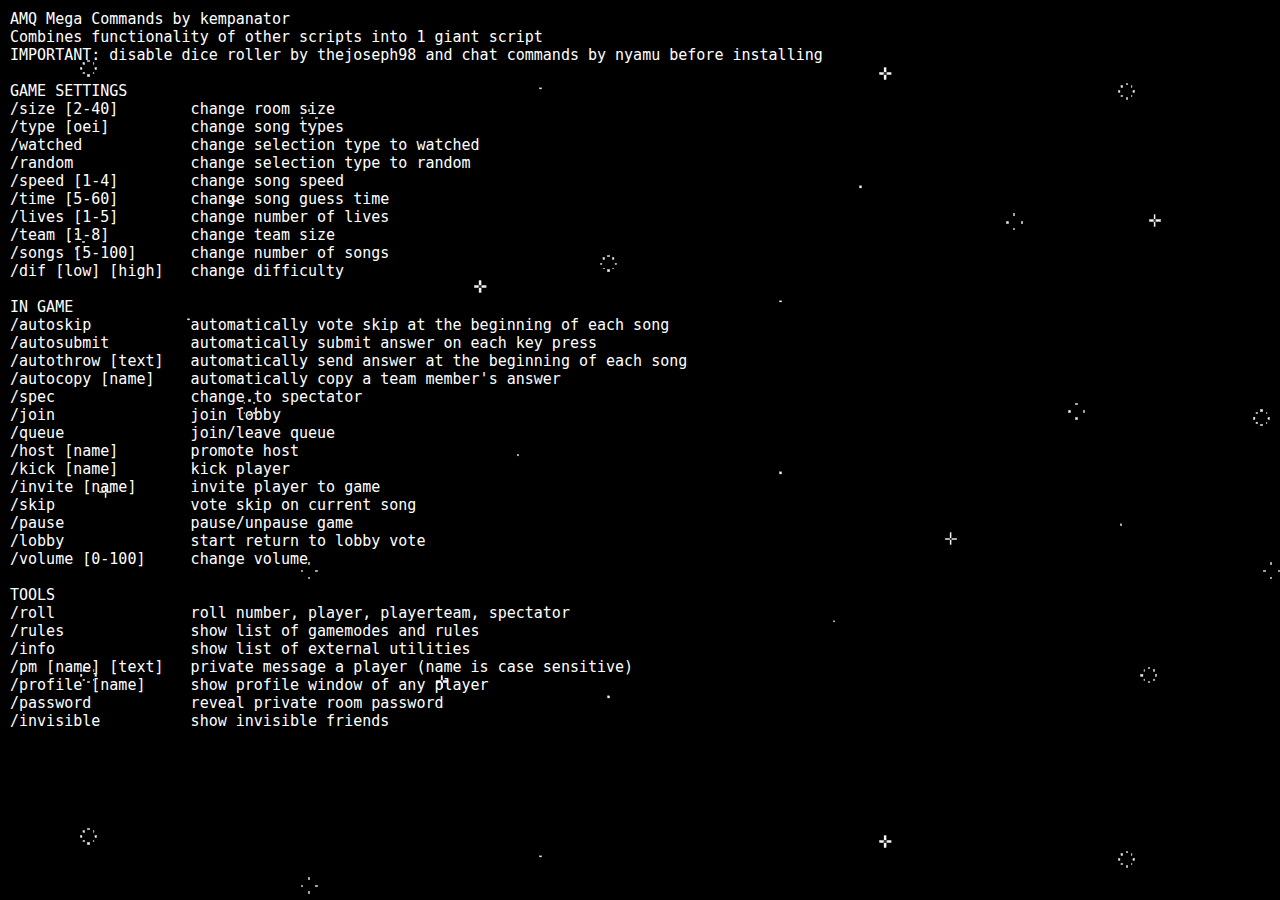
==== amq-mega-commands/index.html @ 6be4f3c8 "Add files via upload" ====
<!DOCTYPE html>
<html lang="en">
<head>
    <meta charset="UTF-8">
    <meta name="robots" content="noindex,nofollow">
    <meta name="viewport" content="width=device-width, initial-scale=1.0">
    <title>AMQ Mega Commands Help</title>
    <style>
        * {
            margin: 0;
            padding: 0;
        }
        body {
            background: black url("../background.png");
            font-family: monospace;
        }
        pre {
            color: white;
            font-size: 15px;
            margin: 10px;
        }
    </style>
</head>
<body>
<pre>
AMQ Mega Commands by kempanator
Combines functionality of other scripts into 1 giant script
IMPORTANT: disable dice roller by thejoseph98 and chat commands by nyamu before installing

GAME SETTINGS
/size [2-40]        change room size
/type [oei]         change song types
/watched            change selection type to watched
/random             change selection type to random
/speed [1-4]        change song speed
/time [5-60]        change song guess time
/lives [1-5]        change number of lives
/team [1-8]         change team size
/songs [5-100]      change number of songs
/dif [low] [high]   change difficulty

IN GAME
/autoskip           automatically vote skip at the beginning of each song
/autosubmit         automatically submit answer on each key press
/autothrow [text]   automatically send answer at the beginning of each song
/autocopy [name]    automatically copy a team member's answer
/spec               change to spectator
/join               join lobby
/queue              join/leave queue
/host [name]        promote host
/kick [name]        kick player
/invite [name]      invite player to game
/skip               vote skip on current song
/pause              pause/unpause game
/lobby              start return to lobby vote
/volume [0-100]     change volume

TOOLS
/roll               roll number, player, playerteam, spectator
/rules              show list of gamemodes and rules
/info               show list of external utilities
/pm [name] [text]   private message a player (name is case sensitive)
/profile [name]     show profile window of any player
/password           reveal private room password
/invisible          show invisible friends
</pre>
</body>
</html>
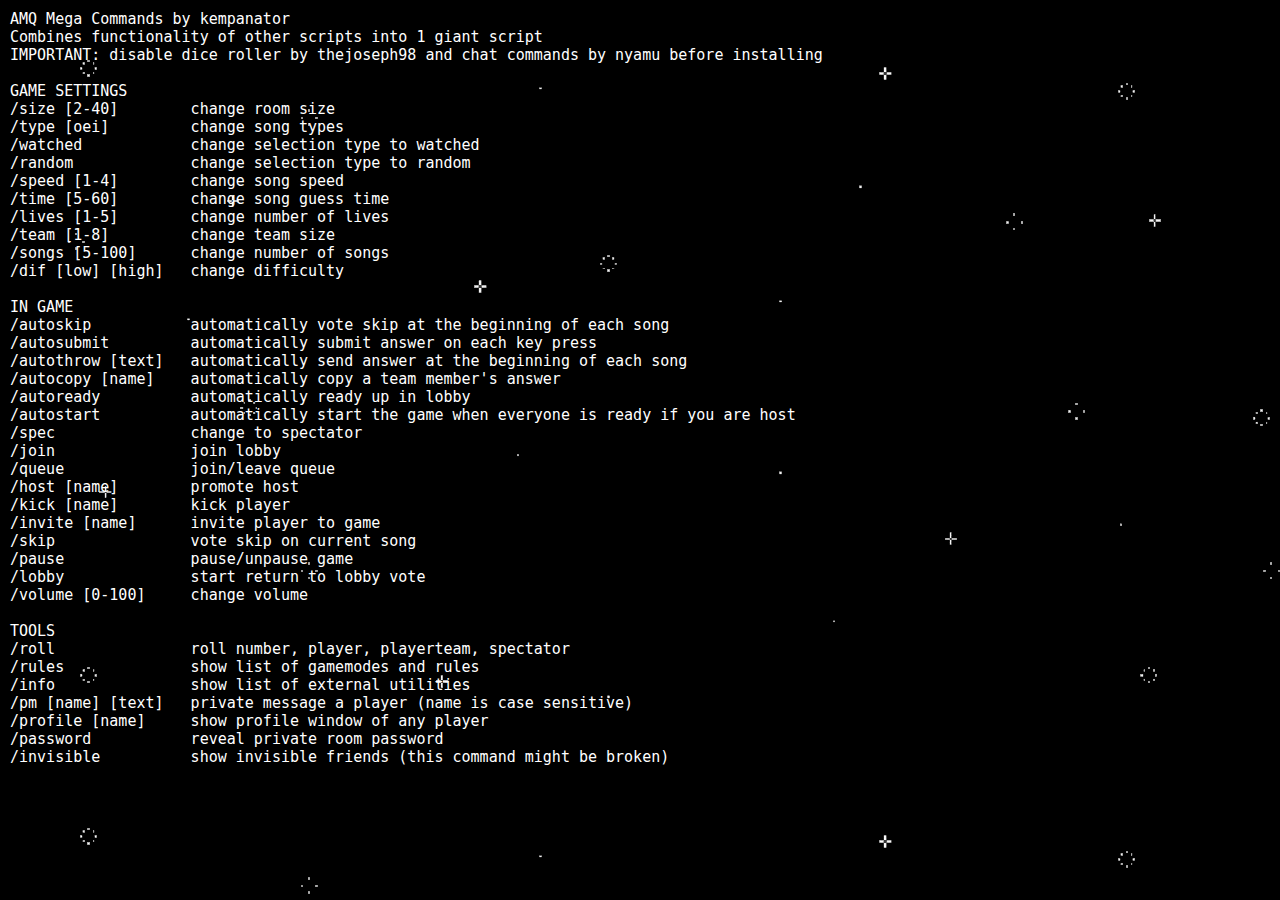
==== commit bf97f236: "Add files via upload" ====
--- a/amq-mega-commands/index.html
+++ b/amq-mega-commands/index.html
@@ -44,6 +44,8 @@
 /autosubmit         automatically submit answer on each key press
 /autothrow [text]   automatically send answer at the beginning of each song
 /autocopy [name]    automatically copy a team member's answer
+/autoready          automatically ready up in lobby
+/autostart          automatically start the game when everyone is ready if you are host
 /spec               change to spectator
 /join               join lobby
 /queue              join/leave queue
@@ -62,7 +64,7 @@
 /pm [name] [text]   private message a player (name is case sensitive)
 /profile [name]     show profile window of any player
 /password           reveal private room password
-/invisible          show invisible friends
+/invisible          show invisible friends (this command might be broken)
 </pre>
 </body>
 </html>
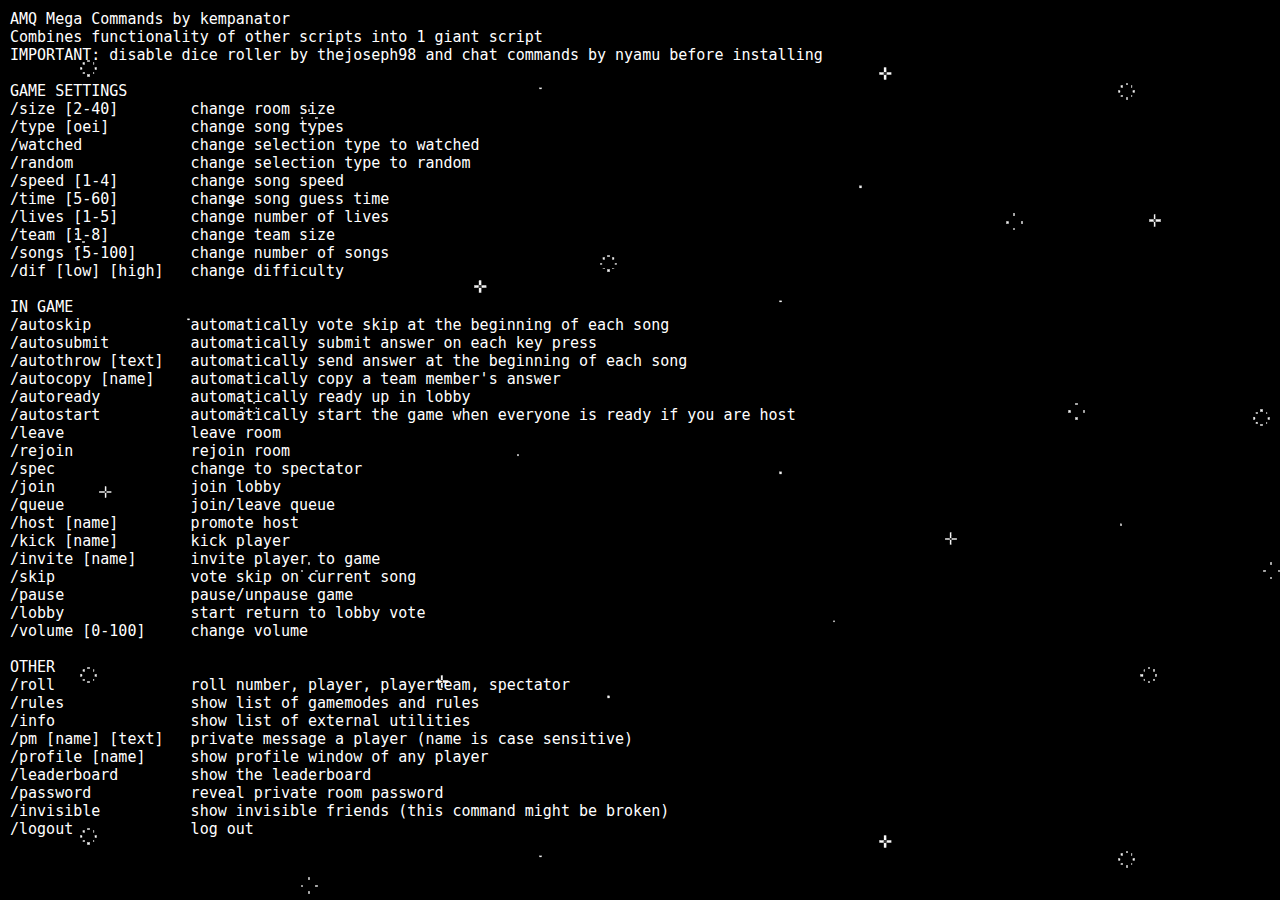
==== commit c0483cde: "Add files via upload" ====
--- a/amq-mega-commands/index.html
+++ b/amq-mega-commands/index.html
@@ -46,6 +46,8 @@
 /autocopy [name]    automatically copy a team member's answer
 /autoready          automatically ready up in lobby
 /autostart          automatically start the game when everyone is ready if you are host
+/leave              leave room
+/rejoin             rejoin room
 /spec               change to spectator
 /join               join lobby
 /queue              join/leave queue
@@ -57,14 +59,16 @@
 /lobby              start return to lobby vote
 /volume [0-100]     change volume
 
-TOOLS
+OTHER
 /roll               roll number, player, playerteam, spectator
 /rules              show list of gamemodes and rules
 /info               show list of external utilities
 /pm [name] [text]   private message a player (name is case sensitive)
 /profile [name]     show profile window of any player
+/leaderboard        show the leaderboard
 /password           reveal private room password
 /invisible          show invisible friends (this command might be broken)
+/logout             log out
 </pre>
 </body>
 </html>
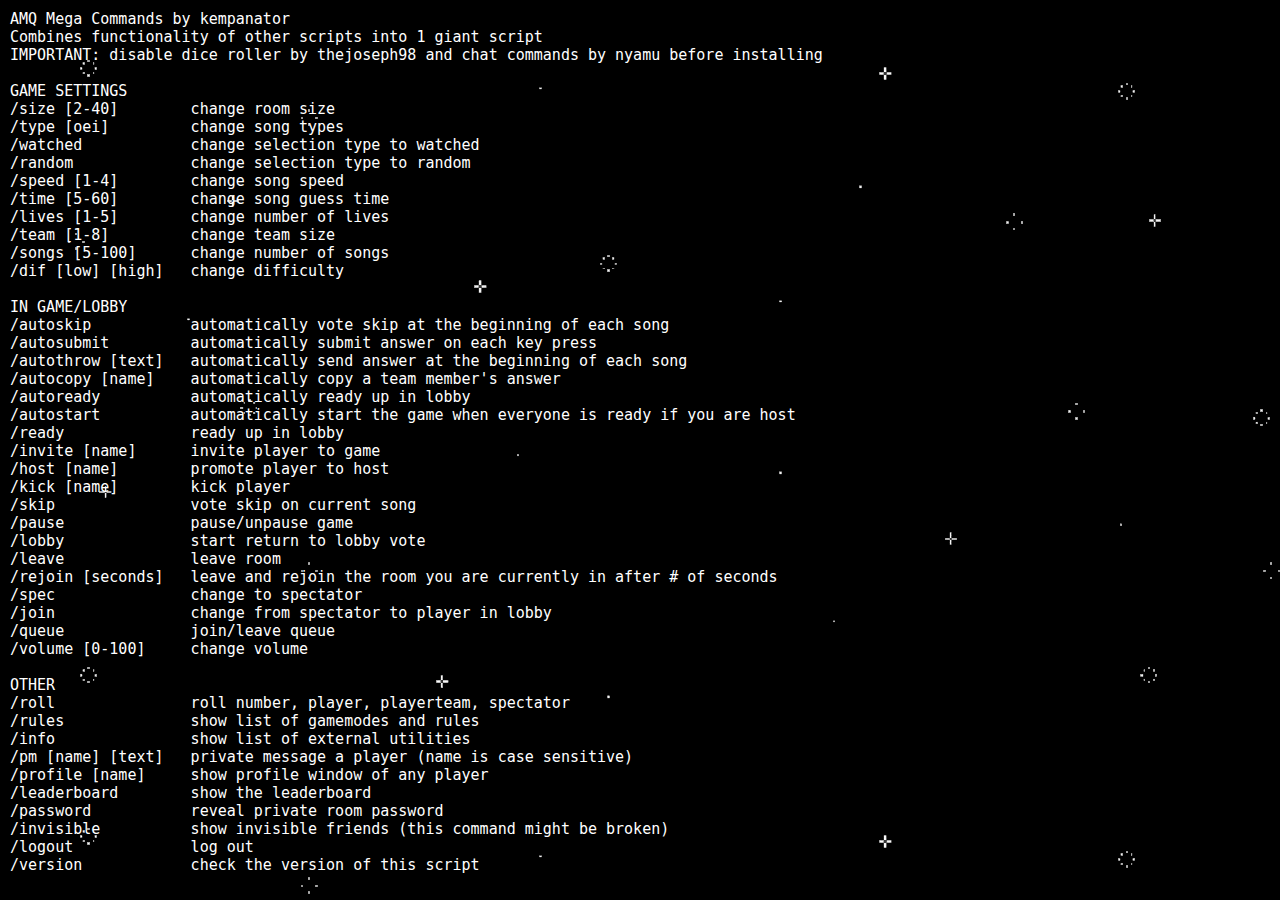
==== commit 50ad7d90: "Add files via upload" ====
--- a/amq-mega-commands/index.html
+++ b/amq-mega-commands/index.html
@@ -39,24 +39,25 @@
 /songs [5-100]      change number of songs
 /dif [low] [high]   change difficulty
 
-IN GAME
+IN GAME/LOBBY
 /autoskip           automatically vote skip at the beginning of each song
 /autosubmit         automatically submit answer on each key press
 /autothrow [text]   automatically send answer at the beginning of each song
 /autocopy [name]    automatically copy a team member's answer
 /autoready          automatically ready up in lobby
 /autostart          automatically start the game when everyone is ready if you are host
-/leave              leave room
-/rejoin             rejoin room
-/spec               change to spectator
-/join               join lobby
-/queue              join/leave queue
-/host [name]        promote host
+/ready              ready up in lobby
+/invite [name]      invite player to game
+/host [name]        promote player to host
 /kick [name]        kick player
-/invite [name]      invite player to game
 /skip               vote skip on current song
 /pause              pause/unpause game
 /lobby              start return to lobby vote
+/leave              leave room
+/rejoin [seconds]   leave and rejoin the room you are currently in after # of seconds
+/spec               change to spectator
+/join               change from spectator to player in lobby
+/queue              join/leave queue
 /volume [0-100]     change volume
 
 OTHER
@@ -69,6 +70,7 @@
 /password           reveal private room password
 /invisible          show invisible friends (this command might be broken)
 /logout             log out
+/version            check the version of this script
 </pre>
 </body>
 </html>
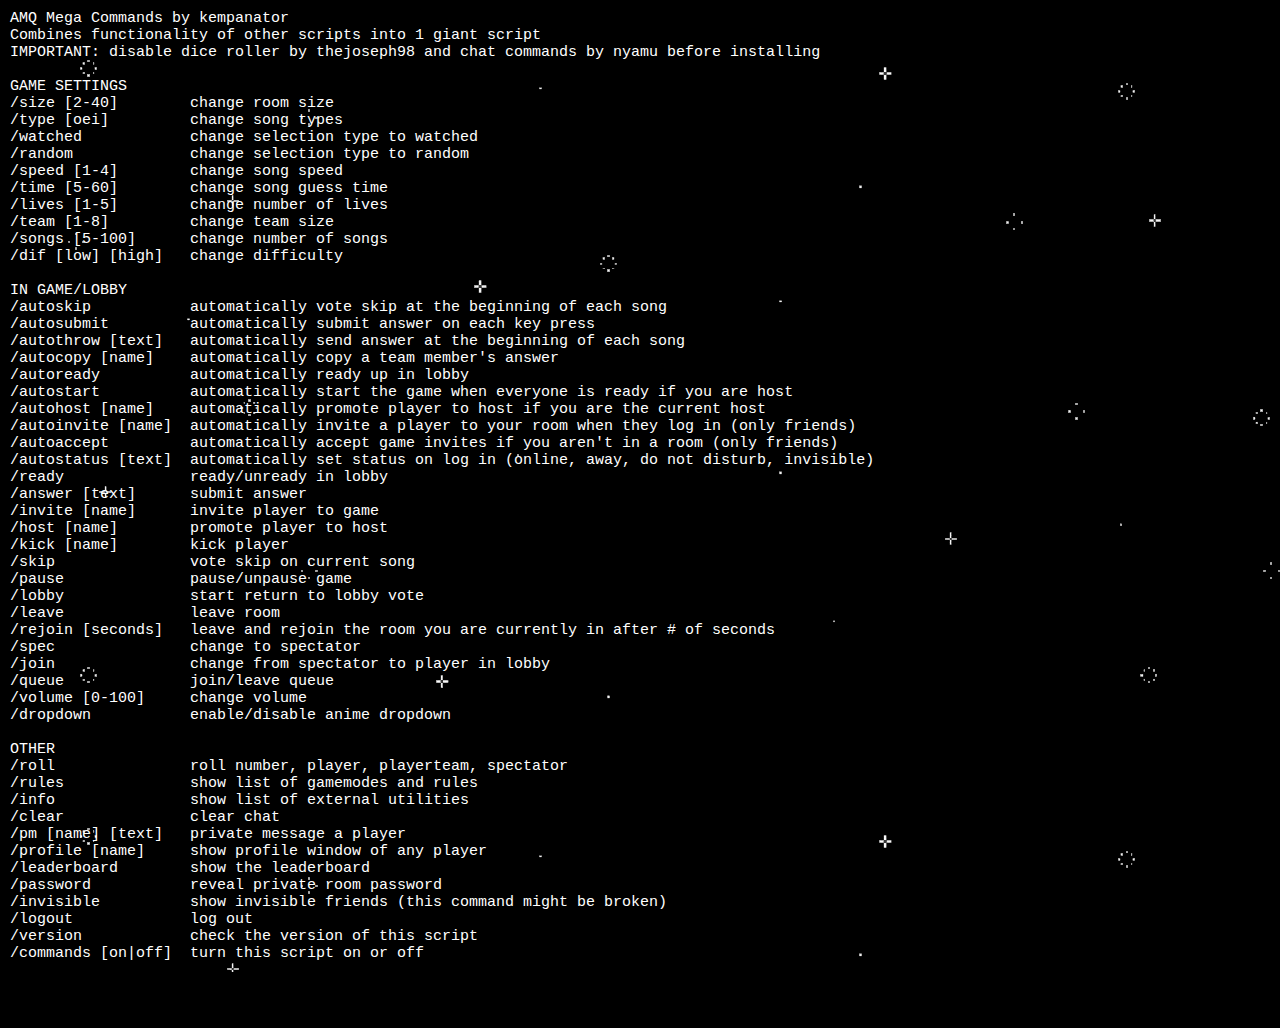
==== commit 96618664: "Add files via upload" ====
--- a/amq-mega-commands/index.html
+++ b/amq-mega-commands/index.html
@@ -46,7 +46,12 @@
 /autocopy [name]    automatically copy a team member's answer
 /autoready          automatically ready up in lobby
 /autostart          automatically start the game when everyone is ready if you are host
-/ready              ready up in lobby
+/autohost [name]    automatically promote player to host if you are the current host
+/autoinvite [name]  automatically invite a player to your room when they log in (only friends)
+/autoaccept         automatically accept game invites if you aren't in a room (only friends)
+/autostatus [text]  automatically set status on log in (online, away, do not disturb, invisible)
+/ready              ready/unready in lobby
+/answer [text]      submit answer
 /invite [name]      invite player to game
 /host [name]        promote player to host
 /kick [name]        kick player
@@ -59,18 +64,21 @@
 /join               change from spectator to player in lobby
 /queue              join/leave queue
 /volume [0-100]     change volume
+/dropdown           enable/disable anime dropdown
 
 OTHER
 /roll               roll number, player, playerteam, spectator
 /rules              show list of gamemodes and rules
 /info               show list of external utilities
-/pm [name] [text]   private message a player (name is case sensitive)
+/clear              clear chat
+/pm [name] [text]   private message a player
 /profile [name]     show profile window of any player
 /leaderboard        show the leaderboard
 /password           reveal private room password
 /invisible          show invisible friends (this command might be broken)
 /logout             log out
 /version            check the version of this script
+/commands [on|off]  turn this script on or off
 </pre>
 </body>
 </html>
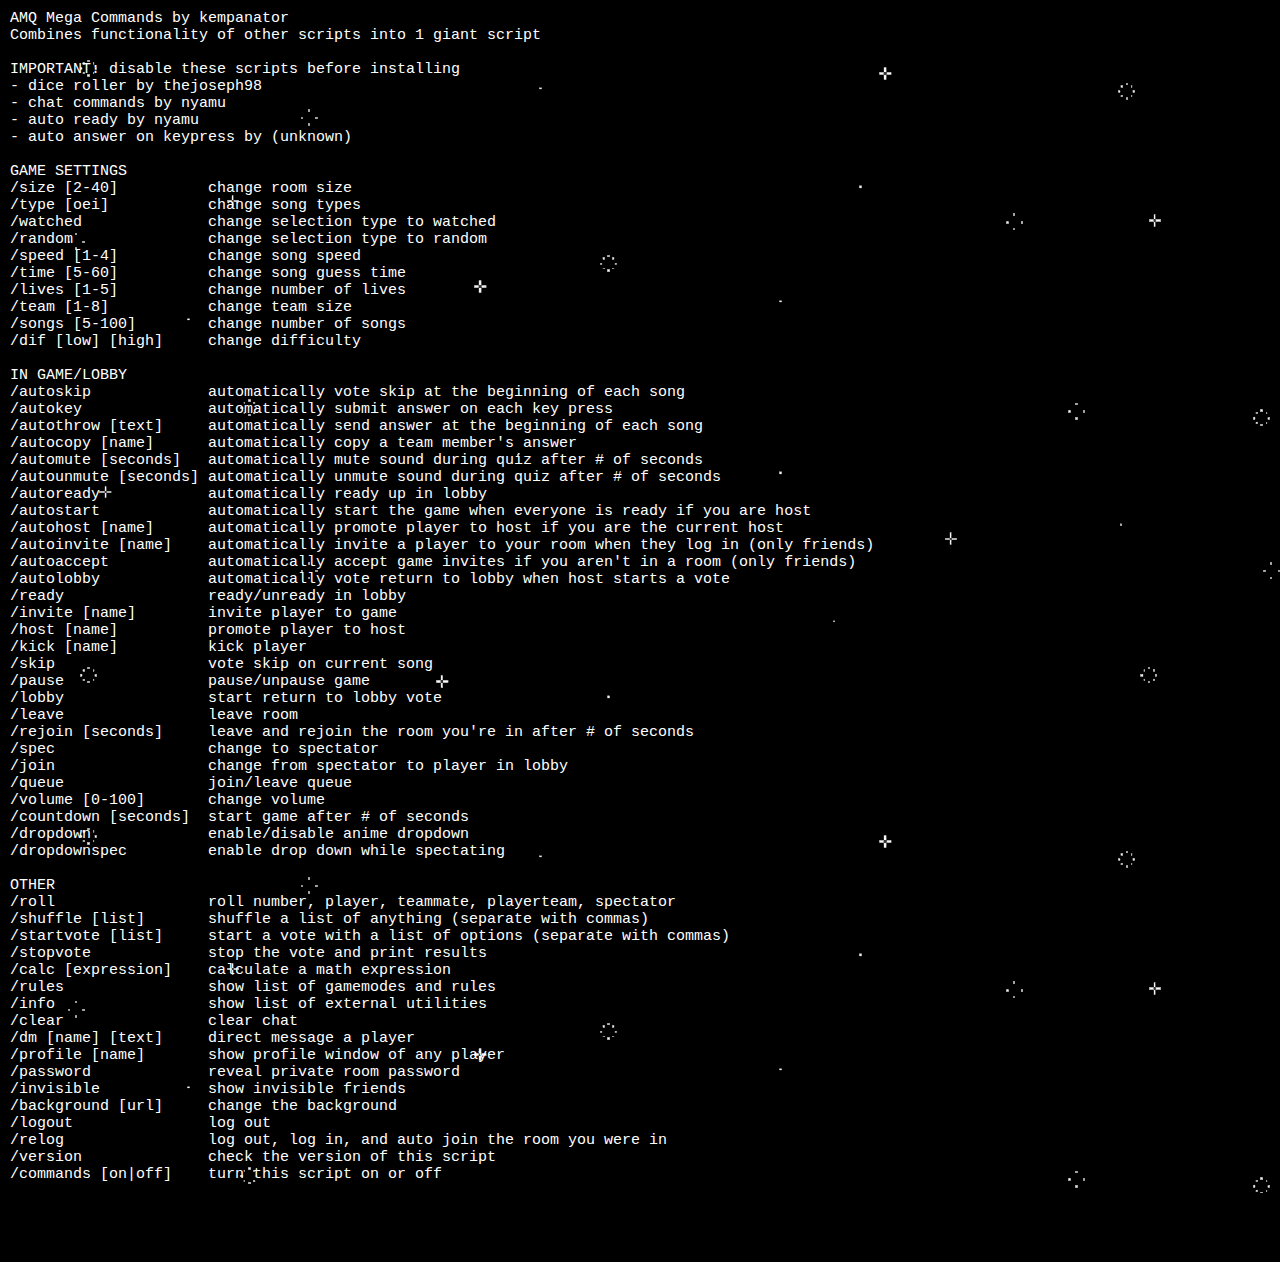
==== commit 20ca8bc1: "Add files via upload" ====
--- a/amq-mega-commands/index.html
+++ b/amq-mega-commands/index.html
@@ -25,60 +25,73 @@
 <pre>
 AMQ Mega Commands by kempanator
 Combines functionality of other scripts into 1 giant script
-IMPORTANT: disable dice roller by thejoseph98 and chat commands by nyamu before installing
+
+IMPORTANT: disable these scripts before installing
+- dice roller by thejoseph98
+- chat commands by nyamu
+- auto ready by nyamu
+- auto answer on keypress by (unknown)
 
 GAME SETTINGS
-/size [2-40]        change room size
-/type [oei]         change song types
-/watched            change selection type to watched
-/random             change selection type to random
-/speed [1-4]        change song speed
-/time [5-60]        change song guess time
-/lives [1-5]        change number of lives
-/team [1-8]         change team size
-/songs [5-100]      change number of songs
-/dif [low] [high]   change difficulty
+/size [2-40]          change room size
+/type [oei]           change song types
+/watched              change selection type to watched
+/random               change selection type to random
+/speed [1-4]          change song speed
+/time [5-60]          change song guess time
+/lives [1-5]          change number of lives
+/team [1-8]           change team size
+/songs [5-100]        change number of songs
+/dif [low] [high]     change difficulty
 
 IN GAME/LOBBY
-/autoskip           automatically vote skip at the beginning of each song
-/autosubmit         automatically submit answer on each key press
-/autothrow [text]   automatically send answer at the beginning of each song
-/autocopy [name]    automatically copy a team member's answer
-/autoready          automatically ready up in lobby
-/autostart          automatically start the game when everyone is ready if you are host
-/autohost [name]    automatically promote player to host if you are the current host
-/autoinvite [name]  automatically invite a player to your room when they log in (only friends)
-/autoaccept         automatically accept game invites if you aren't in a room (only friends)
-/autostatus [text]  automatically set status on log in (online, away, do not disturb, invisible)
-/ready              ready/unready in lobby
-/answer [text]      submit answer
-/invite [name]      invite player to game
-/host [name]        promote player to host
-/kick [name]        kick player
-/skip               vote skip on current song
-/pause              pause/unpause game
-/lobby              start return to lobby vote
-/leave              leave room
-/rejoin [seconds]   leave and rejoin the room you are currently in after # of seconds
-/spec               change to spectator
-/join               change from spectator to player in lobby
-/queue              join/leave queue
-/volume [0-100]     change volume
-/dropdown           enable/disable anime dropdown
+/autoskip             automatically vote skip at the beginning of each song
+/autokey              automatically submit answer on each key press
+/autothrow [text]     automatically send answer at the beginning of each song
+/autocopy [name]      automatically copy a team member's answer
+/automute [seconds]   automatically mute sound during quiz after # of seconds
+/autounmute [seconds] automatically unmute sound during quiz after # of seconds
+/autoready            automatically ready up in lobby
+/autostart            automatically start the game when everyone is ready if you are host
+/autohost [name]      automatically promote player to host if you are the current host
+/autoinvite [name]    automatically invite a player to your room when they log in (only friends)
+/autoaccept           automatically accept game invites if you aren't in a room (only friends)
+/autolobby            automatically vote return to lobby when host starts a vote
+/ready                ready/unready in lobby
+/invite [name]        invite player to game
+/host [name]          promote player to host
+/kick [name]          kick player
+/skip                 vote skip on current song
+/pause                pause/unpause game
+/lobby                start return to lobby vote
+/leave                leave room
+/rejoin [seconds]     leave and rejoin the room you're in after # of seconds
+/spec                 change to spectator
+/join                 change from spectator to player in lobby
+/queue                join/leave queue
+/volume [0-100]       change volume
+/countdown [seconds]  start game after # of seconds
+/dropdown             enable/disable anime dropdown
+/dropdownspec         enable drop down while spectating
 
 OTHER
-/roll               roll number, player, playerteam, spectator
-/rules              show list of gamemodes and rules
-/info               show list of external utilities
-/clear              clear chat
-/pm [name] [text]   private message a player
-/profile [name]     show profile window of any player
-/leaderboard        show the leaderboard
-/password           reveal private room password
-/invisible          show invisible friends (this command might be broken)
-/logout             log out
-/version            check the version of this script
-/commands [on|off]  turn this script on or off
+/roll                 roll number, player, teammate, playerteam, spectator
+/shuffle [list]       shuffle a list of anything (separate with commas)
+/startvote [list]     start a vote with a list of options (separate with commas)
+/stopvote             stop the vote and print results
+/calc [expression]    calculate a math expression
+/rules                show list of gamemodes and rules
+/info                 show list of external utilities
+/clear                clear chat
+/dm [name] [text]     direct message a player
+/profile [name]       show profile window of any player
+/password             reveal private room password
+/invisible            show invisible friends
+/background [url]     change the background
+/logout               log out
+/relog                log out, log in, and auto join the room you were in
+/version              check the version of this script
+/commands [on|off]    turn this script on or off
 </pre>
 </body>
 </html>
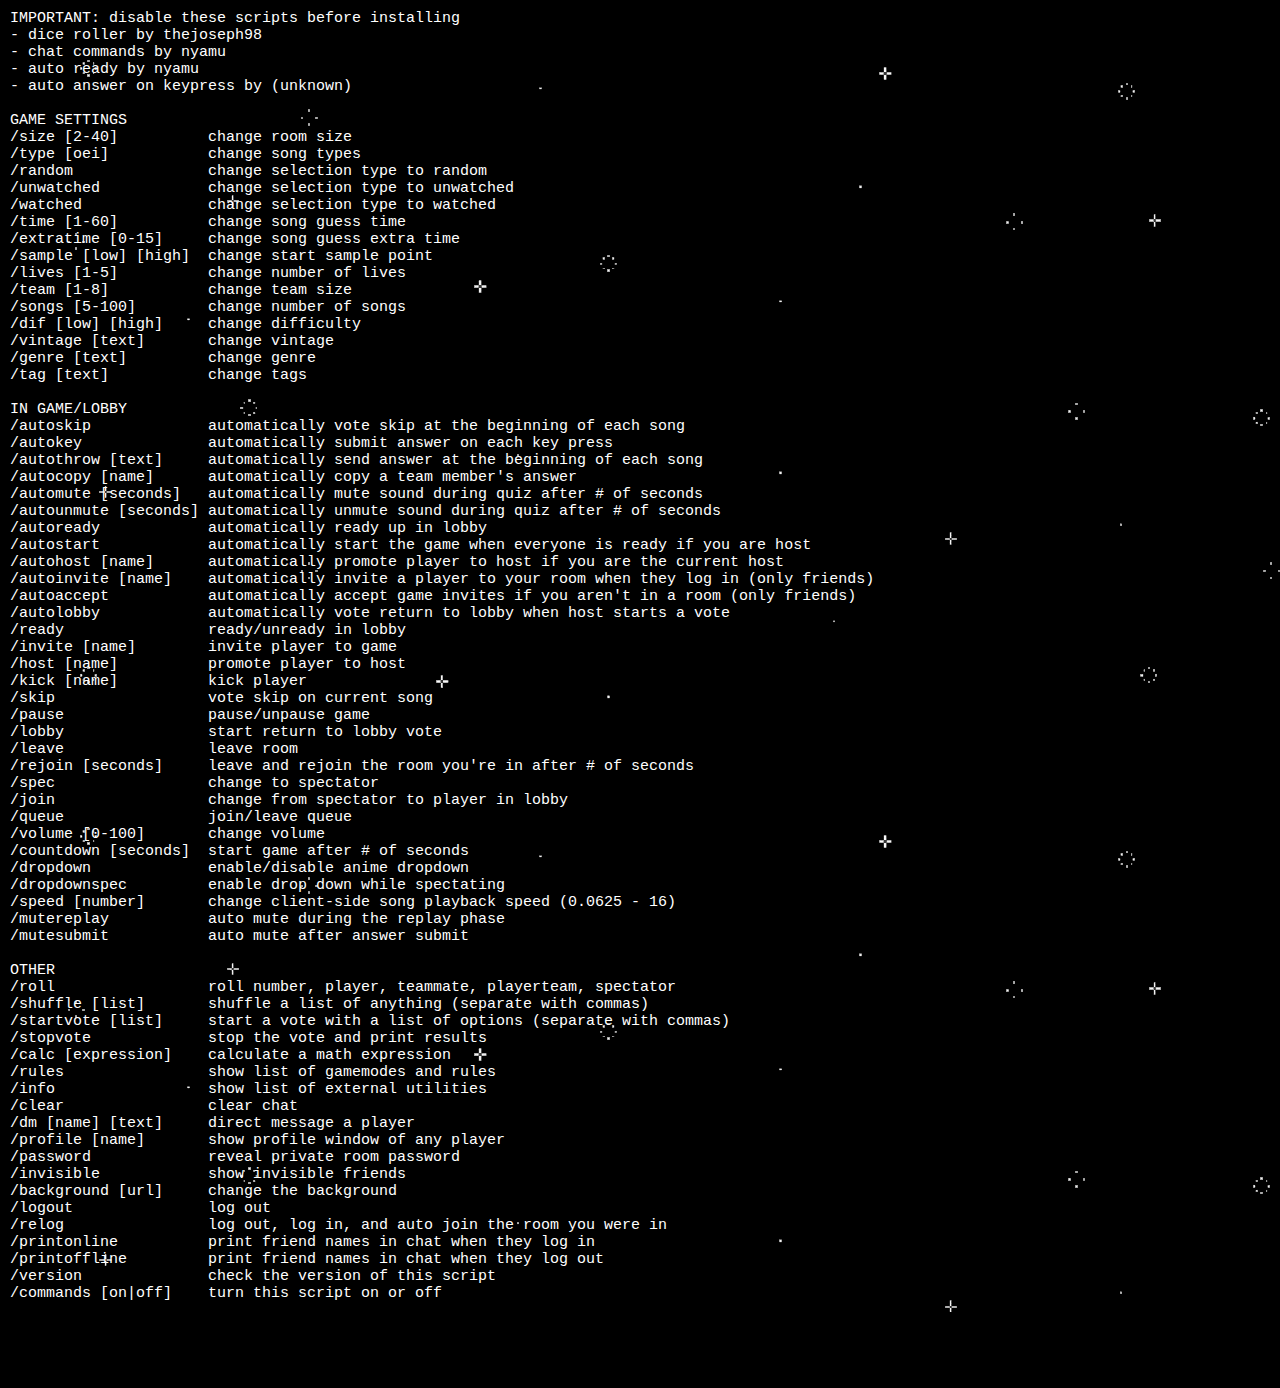
==== commit b09db8c7: "update" ====
--- a/amq-mega-commands/index.html
+++ b/amq-mega-commands/index.html
@@ -1,97 +1,104 @@
-<!DOCTYPE html>
-<html lang="en">
-<head>
-    <meta charset="UTF-8">
-    <meta name="robots" content="noindex,nofollow">
-    <meta name="viewport" content="width=device-width, initial-scale=1.0">
-    <title>AMQ Mega Commands Help</title>
-    <style>
-        * {
-            margin: 0;
-            padding: 0;
-        }
-        body {
-            background: black url("../background.png");
-            font-family: monospace;
-        }
-        pre {
-            color: white;
-            font-size: 15px;
-            margin: 10px;
-        }
-    </style>
-</head>
-<body>
-<pre>
-AMQ Mega Commands by kempanator
-Combines functionality of other scripts into 1 giant script
-
-IMPORTANT: disable these scripts before installing
-- dice roller by thejoseph98
-- chat commands by nyamu
-- auto ready by nyamu
-- auto answer on keypress by (unknown)
-
-GAME SETTINGS
-/size [2-40]          change room size
-/type [oei]           change song types
-/watched              change selection type to watched
-/random               change selection type to random
-/speed [1-4]          change song speed
-/time [5-60]          change song guess time
-/lives [1-5]          change number of lives
-/team [1-8]           change team size
-/songs [5-100]        change number of songs
-/dif [low] [high]     change difficulty
-
-IN GAME/LOBBY
-/autoskip             automatically vote skip at the beginning of each song
-/autokey              automatically submit answer on each key press
-/autothrow [text]     automatically send answer at the beginning of each song
-/autocopy [name]      automatically copy a team member's answer
-/automute [seconds]   automatically mute sound during quiz after # of seconds
-/autounmute [seconds] automatically unmute sound during quiz after # of seconds
-/autoready            automatically ready up in lobby
-/autostart            automatically start the game when everyone is ready if you are host
-/autohost [name]      automatically promote player to host if you are the current host
-/autoinvite [name]    automatically invite a player to your room when they log in (only friends)
-/autoaccept           automatically accept game invites if you aren't in a room (only friends)
-/autolobby            automatically vote return to lobby when host starts a vote
-/ready                ready/unready in lobby
-/invite [name]        invite player to game
-/host [name]          promote player to host
-/kick [name]          kick player
-/skip                 vote skip on current song
-/pause                pause/unpause game
-/lobby                start return to lobby vote
-/leave                leave room
-/rejoin [seconds]     leave and rejoin the room you're in after # of seconds
-/spec                 change to spectator
-/join                 change from spectator to player in lobby
-/queue                join/leave queue
-/volume [0-100]       change volume
-/countdown [seconds]  start game after # of seconds
-/dropdown             enable/disable anime dropdown
-/dropdownspec         enable drop down while spectating
-
-OTHER
-/roll                 roll number, player, teammate, playerteam, spectator
-/shuffle [list]       shuffle a list of anything (separate with commas)
-/startvote [list]     start a vote with a list of options (separate with commas)
-/stopvote             stop the vote and print results
-/calc [expression]    calculate a math expression
-/rules                show list of gamemodes and rules
-/info                 show list of external utilities
-/clear                clear chat
-/dm [name] [text]     direct message a player
-/profile [name]       show profile window of any player
-/password             reveal private room password
-/invisible            show invisible friends
-/background [url]     change the background
-/logout               log out
-/relog                log out, log in, and auto join the room you were in
-/version              check the version of this script
-/commands [on|off]    turn this script on or off
-</pre>
-</body>
-</html>
+<!DOCTYPE html>
+<html lang="en">
+<head>
+    <meta charset="UTF-8">
+    <meta name="robots" content="noindex,nofollow">
+    <meta name="viewport" content="width=device-width, initial-scale=1.0">
+    <title>AMQ Mega Commands Help</title>
+    <style>
+        * {
+            margin: 0;
+            padding: 0;
+        }
+        body {
+            background: black url("../background.png");
+            font-family: monospace;
+        }
+        pre {
+            color: white;
+            font-size: 15px;
+            margin: 10px;
+        }
+    </style>
+</head>
+<body>
+<pre>
+IMPORTANT: disable these scripts before installing
+- dice roller by thejoseph98
+- chat commands by nyamu
+- auto ready by nyamu
+- auto answer on keypress by (unknown)
+
+GAME SETTINGS
+/size [2-40]          change room size
+/type [oei]           change song types
+/random               change selection type to random
+/unwatched            change selection type to unwatched
+/watched              change selection type to watched
+/time [1-60]          change song guess time
+/extratime [0-15]     change song guess extra time
+/sample [low] [high]  change start sample point
+/lives [1-5]          change number of lives
+/team [1-8]           change team size
+/songs [5-100]        change number of songs
+/dif [low] [high]     change difficulty
+/vintage [text]       change vintage
+/genre [text]         change genre
+/tag [text]           change tags
+
+IN GAME/LOBBY
+/autoskip             automatically vote skip at the beginning of each song
+/autokey              automatically submit answer on each key press
+/autothrow [text]     automatically send answer at the beginning of each song
+/autocopy [name]      automatically copy a team member's answer
+/automute [seconds]   automatically mute sound during quiz after # of seconds
+/autounmute [seconds] automatically unmute sound during quiz after # of seconds
+/autoready            automatically ready up in lobby
+/autostart            automatically start the game when everyone is ready if you are host
+/autohost [name]      automatically promote player to host if you are the current host
+/autoinvite [name]    automatically invite a player to your room when they log in (only friends)
+/autoaccept           automatically accept game invites if you aren't in a room (only friends)
+/autolobby            automatically vote return to lobby when host starts a vote
+/ready                ready/unready in lobby
+/invite [name]        invite player to game
+/host [name]          promote player to host
+/kick [name]          kick player
+/skip                 vote skip on current song
+/pause                pause/unpause game
+/lobby                start return to lobby vote
+/leave                leave room
+/rejoin [seconds]     leave and rejoin the room you're in after # of seconds
+/spec                 change to spectator
+/join                 change from spectator to player in lobby
+/queue                join/leave queue
+/volume [0-100]       change volume
+/countdown [seconds]  start game after # of seconds
+/dropdown             enable/disable anime dropdown
+/dropdownspec         enable drop down while spectating
+/speed [number]       change client-side song playback speed (0.0625 - 16)
+/mutereplay           auto mute during the replay phase
+/mutesubmit           auto mute after answer submit
+
+OTHER
+/roll                 roll number, player, teammate, playerteam, spectator
+/shuffle [list]       shuffle a list of anything (separate with commas)
+/startvote [list]     start a vote with a list of options (separate with commas)
+/stopvote             stop the vote and print results
+/calc [expression]    calculate a math expression
+/rules                show list of gamemodes and rules
+/info                 show list of external utilities
+/clear                clear chat
+/dm [name] [text]     direct message a player
+/profile [name]       show profile window of any player
+/password             reveal private room password
+/invisible            show invisible friends
+/background [url]     change the background
+/logout               log out
+/relog                log out, log in, and auto join the room you were in
+/printonline          print friend names in chat when they log in
+/printoffline         print friend names in chat when they log out
+/version              check the version of this script
+/commands [on|off]    turn this script on or off
+</pre>
+</body>
+</html>
